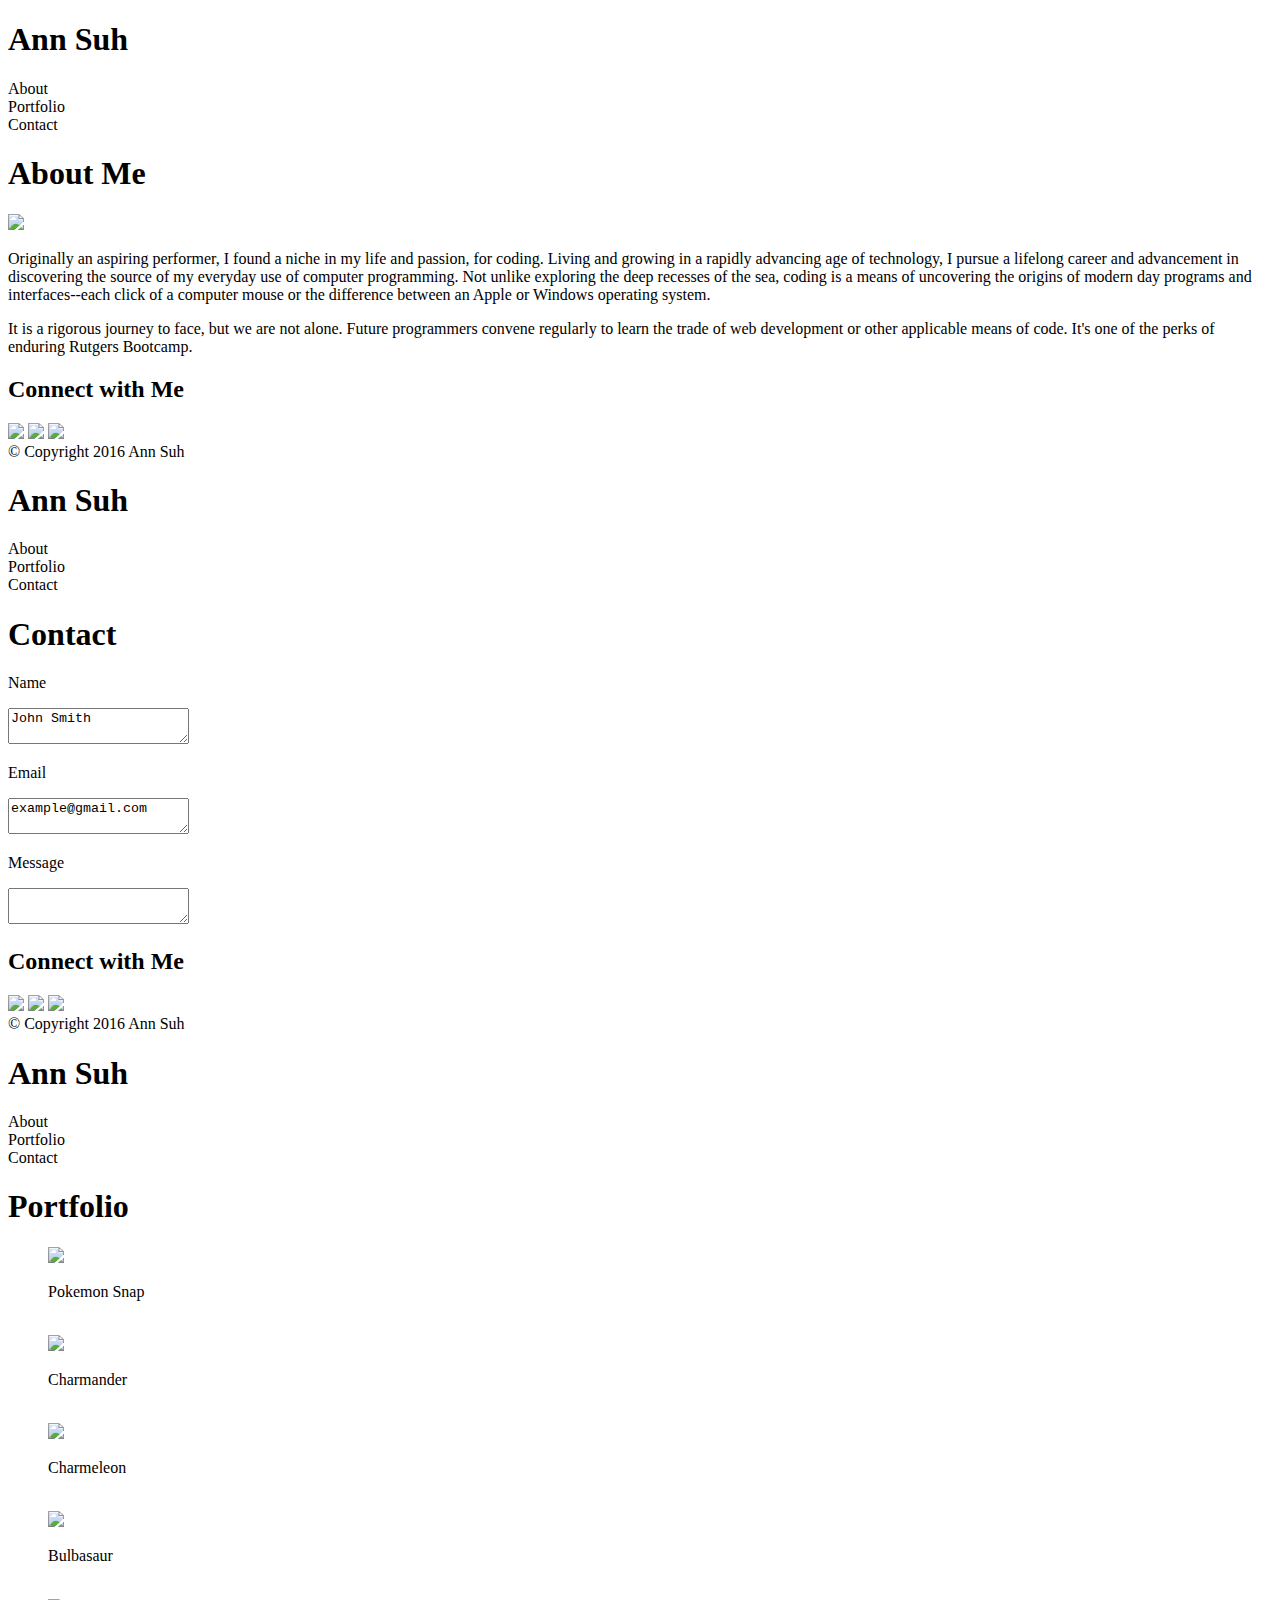
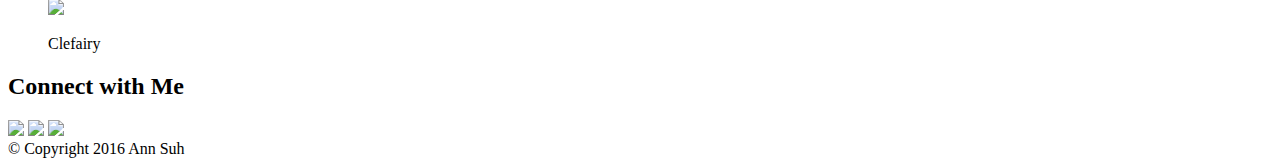
==== index.html @ 6741c7d2 "html update" ====
<!DOCTYPE html>
<html>
<head>
	<title>Biography</title>
</head>
<body>
	<h1>Ann Suh</h1>
	<section>About</section>
	<section>Portfolio</section>
	<section>Contact</section>
	<h1>About Me</h1>
	<img src="https://media.licdn.com/mpr/mpr/shrinknp_200_200/AAEAAQAAAAAAAAPlAAAAJDc1NzU0MDVhLWM5NmQtNGMyZS04M2Q1LWU5OWE0YzllYmMzYw.jpg">
		<p>Originally an aspiring performer, I found a niche in my life and passion, for coding. Living and growing in a rapidly advancing age of technology, I pursue a lifelong career and advancement in discovering the source of my everyday use of computer programming. Not unlike exploring the deep recesses of the sea, coding is a means of uncovering the origins of modern day programs and interfaces--each click of a computer mouse or the difference between an Apple or Windows operating system.</p>
		<p>It is a rigorous journey to face, but we are not alone. Future programmers convene regularly to learn the trade of web development or other applicable means of code. It's one of the perks of enduring Rutgers Bootcamp.</p>
	<section>
		<h2>Connect with Me</h2>	
		<img src="http://www.freelargeimages.com/wp-content/uploads/2014/11/Facebook_logo-7.png">
		<img src="http://www.iconarchive.com/download/i58880/dakirby309/windows-8-metro/Web-Twitter-alt-3-Metro.ico">
		<img src="http://blog.legalsolutions.thomsonreuters.com/wp-content/uploads//2012/08/linkedin-logo-square-300x300.png">
	</section>
	<footer>&copy Copyright 2016 Ann Suh</footer>
</body>
<body>
	<h1>Ann Suh</h1>
	<section>About</section>
	<section>Portfolio</section>
	<section>Contact</section>
	<div>
		<h1>Contact</h1>
		<p>Name</p>
		<textarea>John Smith</textarea>
		<p>Email</p>
		<textarea>example@gmail.com</textarea>
		<p>Message</p>
		<textarea></textarea>
	</div>
	<section>
		<h2>Connect with Me</h2>	
		<img src="http://www.freelargeimages.com/wp-content/uploads/2014/11/Facebook_logo-7.png">
		<img src="http://www.iconarchive.com/download/i58880/dakirby309/windows-8-metro/Web-Twitter-alt-3-Metro.ico">
		<img src="http://blog.legalsolutions.thomsonreuters.com/wp-content/uploads//2012/08/linkedin-logo-square-300x300.png">
	</section>
	<footer>&copy Copyright 2016 Ann Suh</footer>
</body>
<body>
	<h1>Ann Suh</h1>
	<section>About</section>
	<section>Portfolio</section>
	<section>Contact</section>	
	<div>
		<h1>Portfolio</h1>	
		<ul>
			<img src="https://media.licdn.com/mpr/mpr/shrinknp_200_200/AAEAAQAAAAAAAAPlAAAAJDc1NzU0MDVhLWM5NmQtNGMyZS04M2Q1LWU5OWE0YzllYmMzYw.jpg">
				<p class="Label">Pokemon Snap</p>
			<br>
			<img src="http://images5.fanpop.com/image/photos/31800000/cute-puppy-cute-puppies-31894882-205-245.jpg">
				<p class="Label">Charmander</p>
			<br>
			<img src="http://cdn2-www.dogtime.com/assets/uploads/gallery/30-impossibly-cute-puppies/impossibly-cute-puppy-8.jpg">
				<p class="Label">Charmeleon</p>
			<br>
			<img src="http://buzzsharer.com/wp-content/uploads/2015/04/puppy-sleep-cute.jpg">
				<p class="Label">Bulbasaur</p>
			<br>
			<img src="http://olpets.com/wp-content/uploads/2016/01/cute_bernese_mountain_dog_puppies_images.jpg">
				<p class="Label">Clefairy</p>
		</ul>
	</div>
	<section>
		<h2>Connect with Me</h2>	
		<img src="http://www.freelargeimages.com/wp-content/uploads/2014/11/Facebook_logo-7.png">
		<img src="http://www.iconarchive.com/download/i58880/dakirby309/windows-8-metro/Web-Twitter-alt-3-Metro.ico">
		<img src="http://blog.legalsolutions.thomsonreuters.com/wp-content/uploads//2012/08/linkedin-logo-square-300x300.png">
	</section>
	<footer>&copy Copyright 2016 Ann Suh</footer>
</body>
</html>
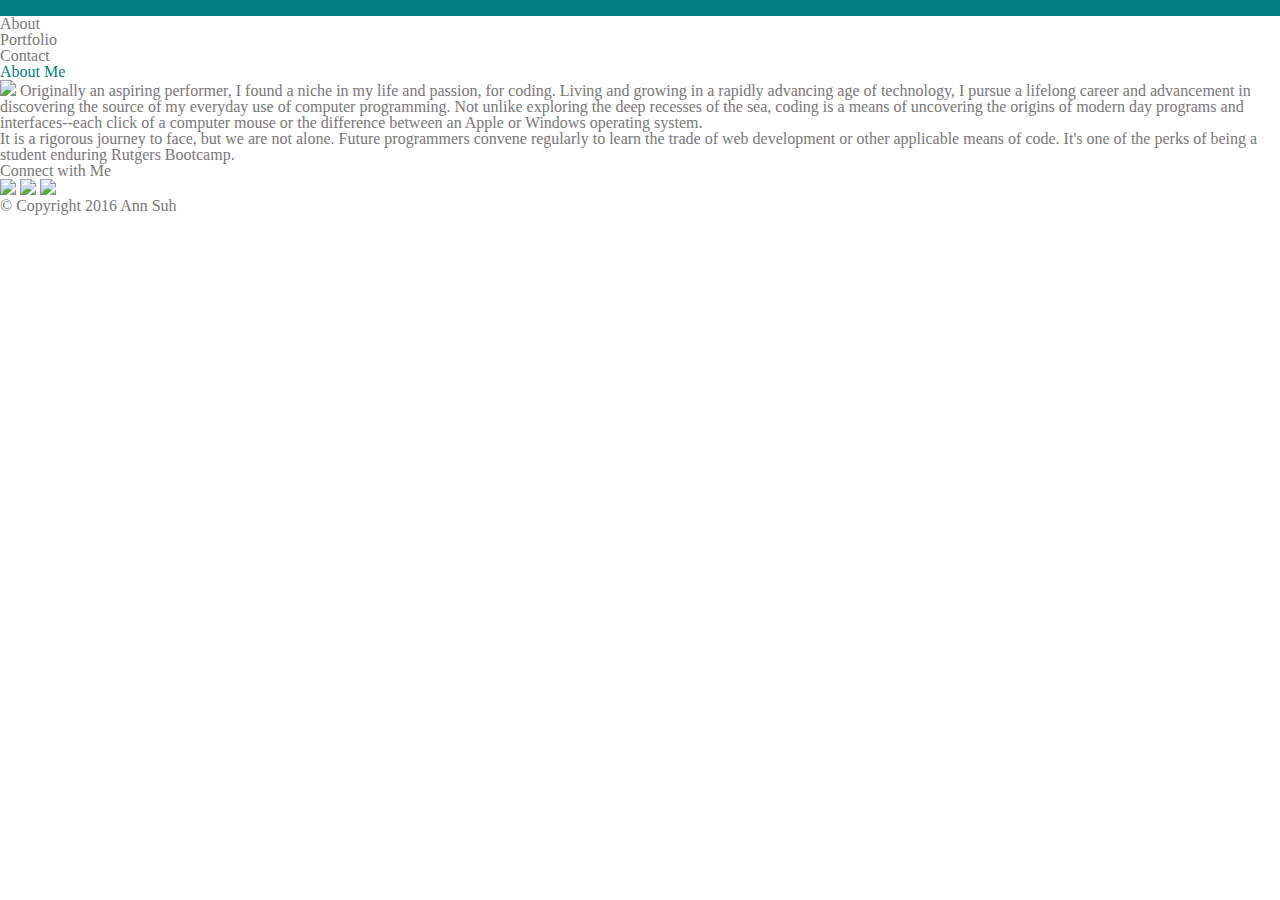
==== commit 87bfbeac: "added photos and css" ====
--- a/index.html
+++ b/index.html
@@ -2,76 +2,31 @@
 <html>
 <head>
 	<title>Biography</title>
+
+	<link rel="stylesheet" type="text/css" href="assets/css/reset.css">
+ 	<link rel="stylesheet" type="text/css" href="assets/css/style.css">
+	
 </head>
 <body>
-	<h1>Ann Suh</h1>
-	<section>About</section>
-	<section>Portfolio</section>
-	<section>Contact</section>
+	<header>
+		<h1 id="Logo">Ann Suh</h1>
+		<section>About</section>
+		<section>Portfolio</section>
+		<section>Contact</section>
+	</header>
+	<div id="Bio">
 	<h1>About Me</h1>
-	<img src="https://media.licdn.com/mpr/mpr/shrinknp_200_200/AAEAAQAAAAAAAAPlAAAAJDc1NzU0MDVhLWM5NmQtNGMyZS04M2Q1LWU5OWE0YzllYmMzYw.jpg">
-		<p>Originally an aspiring performer, I found a niche in my life and passion, for coding. Living and growing in a rapidly advancing age of technology, I pursue a lifelong career and advancement in discovering the source of my everyday use of computer programming. Not unlike exploring the deep recesses of the sea, coding is a means of uncovering the origins of modern day programs and interfaces--each click of a computer mouse or the difference between an Apple or Windows operating system.</p>
-		<p>It is a rigorous journey to face, but we are not alone. Future programmers convene regularly to learn the trade of web development or other applicable means of code. It's one of the perks of enduring Rutgers Bootcamp.</p>
-	<section>
+		<img src="https://media.licdn.com/mpr/mpr/shrinknp_200_200/AAEAAQAAAAAAAAPlAAAAJDc1NzU0MDVhLWM5NmQtNGMyZS04M2Q1LWU5OWE0YzllYmMzYw.jpg">
+		Originally an aspiring performer, I found a niche in my life and passion, for coding. Living and growing in a rapidly advancing age of technology, I pursue a lifelong career and advancement in discovering the source of my everyday use of computer programming. Not unlike exploring the deep recesses of the sea, coding is a means of uncovering the origins of modern day programs and interfaces--each click of a computer mouse or the difference between an Apple or Windows operating system.
+		<br>
+		It is a rigorous journey to face, but we are not alone. Future programmers convene regularly to learn the trade of web development or other applicable means of code. It's one of the perks of being a student enduring Rutgers Bootcamp.
+	</div>
+	<div id="Connect">
 		<h2>Connect with Me</h2>	
-		<img src="http://www.freelargeimages.com/wp-content/uploads/2014/11/Facebook_logo-7.png">
-		<img src="http://www.iconarchive.com/download/i58880/dakirby309/windows-8-metro/Web-Twitter-alt-3-Metro.ico">
-		<img src="http://blog.legalsolutions.thomsonreuters.com/wp-content/uploads//2012/08/linkedin-logo-square-300x300.png">
-	</section>
-	<footer>&copy Copyright 2016 Ann Suh</footer>
-</body>
-<body>
-	<h1>Ann Suh</h1>
-	<section>About</section>
-	<section>Portfolio</section>
-	<section>Contact</section>
-	<div>
-		<h1>Contact</h1>
-		<p>Name</p>
-		<textarea>John Smith</textarea>
-		<p>Email</p>
-		<textarea>example@gmail.com</textarea>
-		<p>Message</p>
-		<textarea></textarea>
+		<img src="C:\Users\asuh9\Desktop\RCB\Homework\Portfolio\assets\images\1454916791_github.png">
+		<img src="C:\Users\asuh9\Desktop\RCB\Homework\Portfolio\assets\images\1454916844_linkedin.png">
+		<img src="C:\Users\asuh9\Desktop\RCB\Homework\Portfolio\assets\images\1454916890_stackoverflow.png">
 	</div>
-	<section>
-		<h2>Connect with Me</h2>	
-		<img src="http://www.freelargeimages.com/wp-content/uploads/2014/11/Facebook_logo-7.png">
-		<img src="http://www.iconarchive.com/download/i58880/dakirby309/windows-8-metro/Web-Twitter-alt-3-Metro.ico">
-		<img src="http://blog.legalsolutions.thomsonreuters.com/wp-content/uploads//2012/08/linkedin-logo-square-300x300.png">
-	</section>
-	<footer>&copy Copyright 2016 Ann Suh</footer>
-</body>
-<body>
-	<h1>Ann Suh</h1>
-	<section>About</section>
-	<section>Portfolio</section>
-	<section>Contact</section>	
-	<div>
-		<h1>Portfolio</h1>	
-		<ul>
-			<img src="https://media.licdn.com/mpr/mpr/shrinknp_200_200/AAEAAQAAAAAAAAPlAAAAJDc1NzU0MDVhLWM5NmQtNGMyZS04M2Q1LWU5OWE0YzllYmMzYw.jpg">
-				<p class="Label">Pokemon Snap</p>
-			<br>
-			<img src="http://images5.fanpop.com/image/photos/31800000/cute-puppy-cute-puppies-31894882-205-245.jpg">
-				<p class="Label">Charmander</p>
-			<br>
-			<img src="http://cdn2-www.dogtime.com/assets/uploads/gallery/30-impossibly-cute-puppies/impossibly-cute-puppy-8.jpg">
-				<p class="Label">Charmeleon</p>
-			<br>
-			<img src="http://buzzsharer.com/wp-content/uploads/2015/04/puppy-sleep-cute.jpg">
-				<p class="Label">Bulbasaur</p>
-			<br>
-			<img src="http://olpets.com/wp-content/uploads/2016/01/cute_bernese_mountain_dog_puppies_images.jpg">
-				<p class="Label">Clefairy</p>
-		</ul>
-	</div>
-	<section>
-		<h2>Connect with Me</h2>	
-		<img src="http://www.freelargeimages.com/wp-content/uploads/2014/11/Facebook_logo-7.png">
-		<img src="http://www.iconarchive.com/download/i58880/dakirby309/windows-8-metro/Web-Twitter-alt-3-Metro.ico">
-		<img src="http://blog.legalsolutions.thomsonreuters.com/wp-content/uploads//2012/08/linkedin-logo-square-300x300.png">
-	</section>
 	<footer>&copy Copyright 2016 Ann Suh</footer>
 </body>
 </html>--- a/assets/css/style.css
+++ b/assets/css/style.css
@@ -0,0 +1,29 @@
+* {
+  box-sizing: border-box;
+  color: #777777
+}
+
+h1 {
+	color: teal
+}
+
+#Logo {
+	background-color: teal;
+	color: white
+
+div {
+	width: 320px;
+	padding: 10px;
+	border: 5px #777777;
+	margin: 0;
+	float: left;
+}
+
+#Bio {
+	border:solid;
+	border-color: #777777
+}
+
+footer {
+	background-color: #666666
+}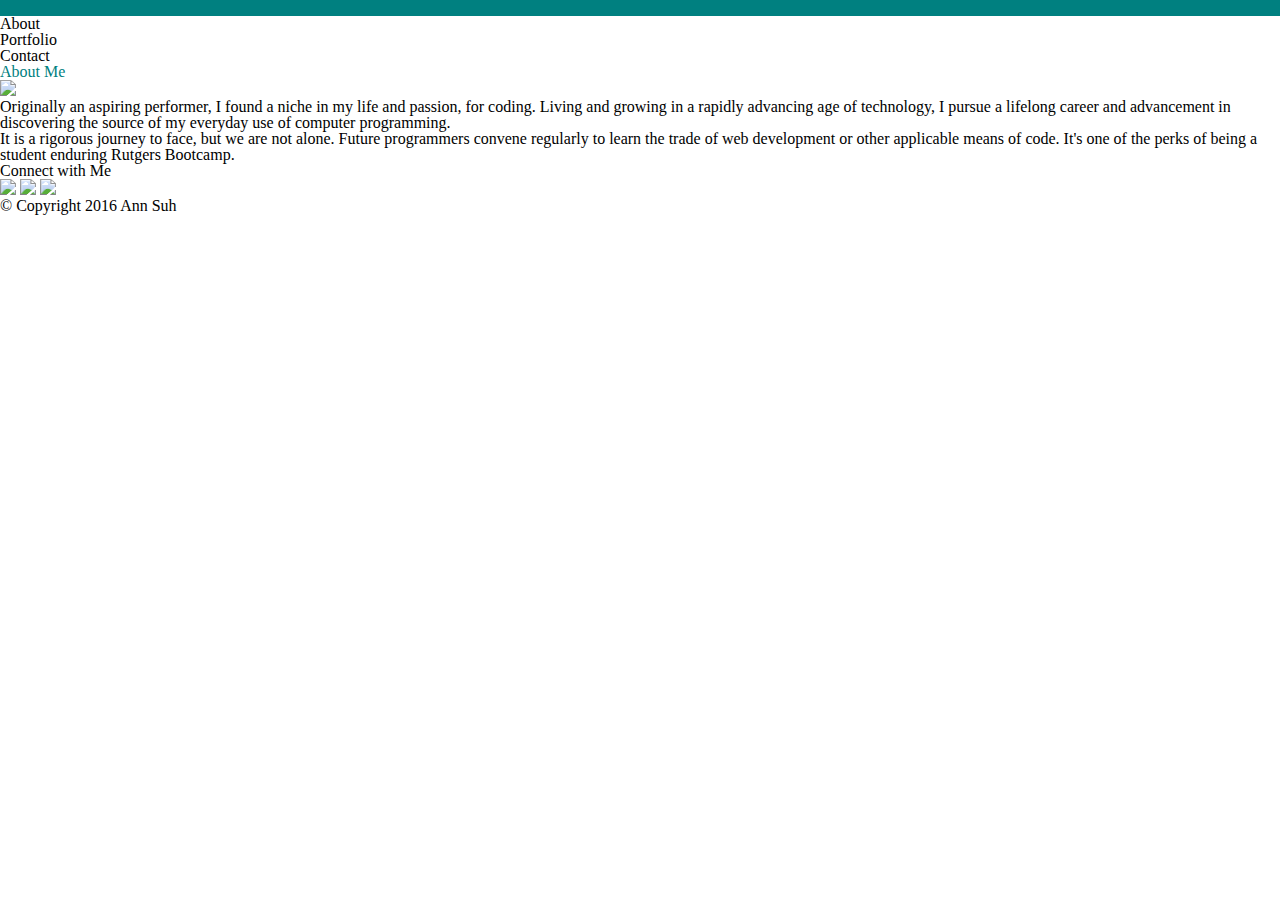
==== commit 1ff5afbf: "add css and html" ====
--- a/index.html
+++ b/index.html
@@ -17,7 +17,8 @@
 	<div id="Bio">
 	<h1>About Me</h1>
 		<img src="https://media.licdn.com/mpr/mpr/shrinknp_200_200/AAEAAQAAAAAAAAPlAAAAJDc1NzU0MDVhLWM5NmQtNGMyZS04M2Q1LWU5OWE0YzllYmMzYw.jpg">
-		Originally an aspiring performer, I found a niche in my life and passion, for coding. Living and growing in a rapidly advancing age of technology, I pursue a lifelong career and advancement in discovering the source of my everyday use of computer programming. Not unlike exploring the deep recesses of the sea, coding is a means of uncovering the origins of modern day programs and interfaces--each click of a computer mouse or the difference between an Apple or Windows operating system.
+		<br>
+		Originally an aspiring performer, I found a niche in my life and passion, for coding. Living and growing in a rapidly advancing age of technology, I pursue a lifelong career and advancement in discovering the source of my everyday use of computer programming.
 		<br>
 		It is a rigorous journey to face, but we are not alone. Future programmers convene regularly to learn the trade of web development or other applicable means of code. It's one of the perks of being a student enduring Rutgers Bootcamp.
 	</div>
--- a/assets/css/style.css
+++ b/assets/css/style.css
@@ -1,6 +1,7 @@
 * {
   box-sizing: border-box;
   color: #777777
+  float: left;
 }
 
 h1 {
@@ -11,19 +12,30 @@
 	background-color: teal;
 	color: white
 
-div {
-	width: 320px;
+#Bio {
+	width: 650px;
 	padding: 10px;
 	border: 5px #777777;
 	margin: 0;
-	float: left;
+	border: solid;
 }
 
-#Bio {
-	border:solid;
-	border-color: #777777
+section {
+	float: right;
 }
 
 footer {
 	background-color: #666666
+}
+
+img	{
+	float: left;
+}
+
+p {
+	float: left;
+}
+
+ul {
+	float: left;
 }